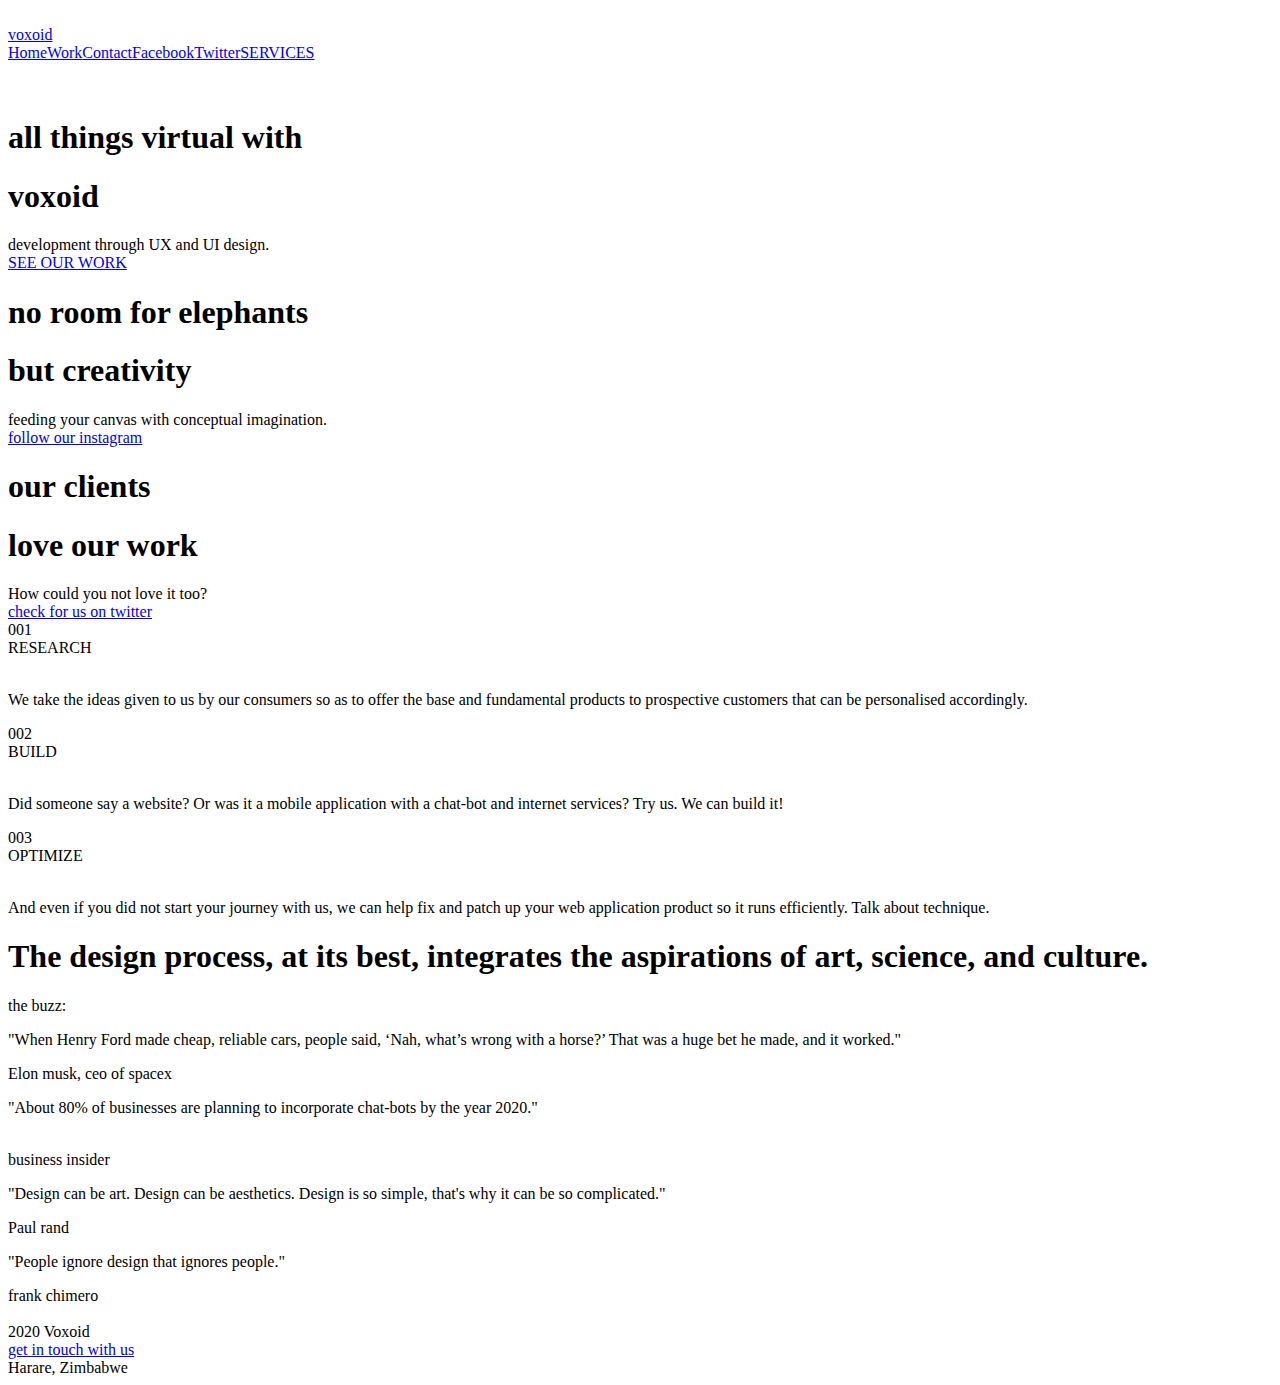
==== index.html @ 3e2617f0 "Add files via upload" ====
<!DOCTYPE html>
<!--  This site was created in Webflow. http://www.webflow.com  -->
<!--  Last Published: Mon Apr 27 2020 19:40:47 GMT+0000 (Coordinated Universal Time)  -->
<html data-wf-page="5ea72416e494fe034e78c163" data-wf-site="5e77c49034e76c3b7eb7769d">
<head>
  <meta charset="utf-8">
  <title>Stone Responsive Website Template | Webflow Templates</title>
  <meta content="Stone Template is an awesome dark and beige muted theme for an agency or any other professional service." name="description">
  <meta content="width=device-width, initial-scale=1" name="viewport">
  <meta content="Webflow" name="generator">
  <link href="css/normalize.css" rel="stylesheet" type="text/css">
  <link href="css/webflow.css" rel="stylesheet" type="text/css">
  <link href="css/voxoid.webflow.css" rel="stylesheet" type="text/css">
  <script src="https://ajax.googleapis.com/ajax/libs/webfont/1.6.26/webfont.js" type="text/javascript"></script>
  <script type="text/javascript">WebFont.load({  google: {    families: ["Vollkorn:400,400italic,700,700italic","Roboto Condensed:300,regular,700","Roboto:300,regular,500"]  }});</script>
  <!-- [if lt IE 9]><script src="https://cdnjs.cloudflare.com/ajax/libs/html5shiv/3.7.3/html5shiv.min.js" type="text/javascript"></script><![endif] -->
  <script type="text/javascript">!function(o,c){var n=c.documentElement,t=" w-mod-";n.className+=t+"js",("ontouchstart"in o||o.DocumentTouch&&c instanceof DocumentTouch)&&(n.className+=t+"touch")}(window,document);</script>
  <link href="images/favicon.ico" rel="shortcut icon" type="image/x-icon">
  <link href="images/webclip.png" rel="apple-touch-icon">
</head>
<body>
  <div data-collapse="medium" data-animation="default" data-duration="400" class="navbar w-nav">
    <div class="w-container"><a href="index.html" aria-current="page" class="brand w-clearfix w-nav-brand w--current"><img src="images/imageonline-co-transparentimage.png" width="27" srcset="images/imageonline-co-transparentimage-p-500.png 500w, images/imageonline-co-transparentimage-p-800.png 800w, images/imageonline-co-transparentimage.png 1080w" sizes="27px" alt="" class="stone-logo"><div class="logo-text">voxoid</div></a>
      <nav role="navigation" class="nav-menu w-nav-menu"><a href="index.html" aria-current="page" class="nav-link w-nav-link w--current">Home</a><a href="work.html" class="nav-link w-nav-link">Work</a><a href="contact.html" class="nav-link w-nav-link">Contact</a><a href="#" class="nav-link w-hidden-main w-hidden-medium w-hidden-small w-hidden-tiny w-nav-link">Facebook</a><a href="#" class="nav-link w-hidden-main w-hidden-medium w-hidden-small w-hidden-tiny w-nav-link">Twitter</a><a href="services.html" class="nav-link w-nav-link">SERVICES</a></nav><a href="http://www.twitter.com/thisisvoxoid" target="_blank" class="nav-link social-icons last w-hidden-medium w-hidden-small w-hidden-tiny w-inline-block"><img src="images/twitter-icon.svg" width="16" alt=""></a><a href="https://www.facebook.com/thisisvoxoid/?modal=admin_todo_tour" target="_blank" class="nav-link social-icons w-hidden-medium w-hidden-small w-hidden-tiny w-inline-block"><img src="images/facebook-icon2.svg" width="15" alt=""></a>
      <div class="menu-button w-nav-button">
        <div class="menu-icon w-icon-nav-menu"></div>
      </div><a href="https://www.instagram.com/thisisvoxoid/?hl=en" target="_blank" class="nav-link social-icons w-hidden-medium w-hidden-small w-hidden-tiny w-inline-block"><img src="images/5ea59412d3a80f234fca3009_instagram-1.png" width="15" srcset="images/5ea59412d3a80f234fca3009_instagram-1-p-500.png 500w, images/5ea59412d3a80f234fca3009_instagram-1-p-800.png 800w, images/5ea59412d3a80f234fca3009_instagram-1-p-1080.png 1080w, images/5ea59412d3a80f234fca3009_instagram-1-p-1600.png 1600w, images/5ea59412d3a80f234fca3009_instagram-1-p-2000.png 2000w, images/5ea59412d3a80f234fca3009_instagram-1-p-2600.png 2600w, images/5ea59412d3a80f234fca3009_instagram-1-p-3200.png 3200w, images/5ea59412d3a80f234fca3009_instagram-1.png 4088w" sizes="(max-width: 991px) 100vw, 15px" alt=""></a></div>
  </div>
  <div data-animation="over" data-duration="500" data-infinite="1" data-delay="4000" data-autoplay="1" class="slider w-slider">
    <div class="mask w-slider-mask">
      <div class="slide w-slide">
        <div class="container-3 w-container">
          <h1 class="main-heading">all things virtual with</h1>
          <h1 class="main-heading bold">voxoid</h1>
          <div class="horizontal-bar"></div>
          <div class="main-subheading">development through UX and UI design.</div><a href="work.html" class="button">SEE OUR WORK</a></div>
      </div>
      <div class="slide _2 w-slide">
        <div class="container-4 w-container">
          <h1 class="main-heading">no room for elepha<span>nt</span>s </h1>
          <h1 class="main-heading bold">but creativity</h1>
          <div class="horizontal-bar"></div>
          <div class="main-subheading">feeding your canvas with conceptual imagination.</div><a href="https://www.instagram.com/thisisvoxoid/" target="_blank" class="button">follow our instagram</a></div>
      </div>
      <div class="slide _3 w-slide">
        <div class="container-5 w-container">
          <h1 class="main-heading">our clients</h1>
          <h1 class="main-heading bold">love our work</h1>
          <div class="horizontal-bar"></div>
          <div class="main-subheading">How could you not love it too?</div><a href="https://twitter.com/thisisvoxoid/" target="_blank" class="button">check for us on twitter</a></div>
      </div>
    </div>
    <div class="slider-nav w-slider-nav"></div>
  </div>
  <div class="section beige">
    <div class="w-container">
      <div class="w-row">
        <div class="w-col w-col-4">
          <div class="number">001</div>
          <div class="process-titles">RESEARCH</div>
          <div class="icon-wrapper"><img src="images/lightbulb_white.svg" width="69" alt=""></div>
          <p>We take the ideas given to us by our consumers so as to offer the base and fundamental products to prospective customers that can be personalised accordingly.</p>
        </div>
        <div class="w-col w-col-4">
          <div class="number">002</div>
          <div class="process-titles">BUILD</div>
          <div class="icon-wrapper"><img src="images/mobile-white.svg" width="95" alt=""></div>
          <p>Did someone say a website? Or was it a mobile application with a chat-bot and internet services? Try us. We can build it!</p>
        </div>
        <div class="w-col w-col-4">
          <div class="number">003</div>
          <div class="process-titles">OPTIMIZE</div>
          <div class="icon-wrapper"><img src="images/linegraph_white.svg" width="114" alt=""></div>
          <p>And even if you did not start your journey with us, we can help fix and patch up your web application product so it runs efficiently. Talk about technique.</p>
        </div>
      </div>
    </div>
  </div>
  <div class="section image">
    <div class="w-container">
      <h1 class="heading">The design process, at its best, integrates the aspirations of art, science, and culture.</h1>
      <div class="horizontal-bar beige"></div>
    </div>
  </div>
  <div class="section">
    <div class="w-container">
      <div class="w-row">
        <div class="w-col w-col-3 w-col-small-6"></div>
        <div class="w-col w-col-3 w-col-small-6">
          <div class="team-member">
            <div class="icons-wrapper"></div>
          </div>
        </div>
        <div class="w-col w-col-3 w-col-small-6">
          <div class="team-member">
            <div class="icons-wrapper"><a href="#" class="social-icon w-inline-block"></a><a href="#" class="social-icon w-inline-block"></a><a href="#" class="social-icon w-inline-block"></a></div>
          </div>
        </div>
        <div class="w-col w-col-3 w-col-small-6">
          <div class="team-member">
            <div class="icons-wrapper"><a href="#" class="social-icon w-inline-block"></a><a href="#" class="social-icon w-inline-block"></a><a href="#" class="social-icon w-inline-block"></a><a href="#" class="social-icon w-inline-block"></a></div>
          </div>
        </div>
      </div>
    </div>
  </div>
  <div class="section lightgrey">
    <div class="container w-container">
      <div class="small-title-wrapper">
        <div class="small-title">the buzz:</div>
        <div class="horizontal-bar lightgrey"></div>
      </div>
      <div data-animation="slide" data-duration="500" data-infinite="1" class="testimonials-slider w-slider">
        <div class="mask-2 w-slider-mask">
          <div class="testimonial-slide w-slide">
            <p class="testimonial">&quot;When Henry Ford made cheap, reliable cars, people said, ‘Nah, what’s wrong with a horse?’ That was a huge bet he made, and it worked.&quot;</p>
            <div class="author">Elon musk, ceo of spacex</div>
          </div>
          <div class="testimonial-slide w-slide">
            <p class="testimonial">&quot;About 80% of businesses are planning to incorporate chat-bots by the year 2020.&quot;<br>‍</p>
            <div class="author">business insider</div>
          </div>
          <div class="testimonial-slide w-slide">
            <p class="testimonial">&quot;Design can be art. Design can be aesthetics. Design is so simple, that&#x27;s why it can be so complicated.&quot;</p>
            <div class="author">Paul rand</div>
          </div>
          <div class="testimonial-slide w-slide">
            <p class="testimonial">&quot;People ignore design that ignores people.&quot;</p>
            <div class="author">frank chimero</div>
          </div>
        </div>
        <div class="left-arrow w-slider-arrow-left">
          <div class="w-icon-slider-left"></div>
        </div>
        <div class="right-arrow w-slider-arrow-right">
          <div class="icon-2 w-icon-slider-right"></div>
        </div>
      </div>
    </div>
  </div>
  <div class="section footer">
    <div class="w-container">
      <div class="w-row">
        <div class="w-col w-col-4"><img src="images/imageonline-co-transparentimage-1.png" width="20" srcset="images/imageonline-co-transparentimage-1-p-500.png 500w, images/imageonline-co-transparentimage-1-p-800.png 800w, images/imageonline-co-transparentimage-1.png 1080w" sizes="20px" alt="" class="stone-logo footer">
          <div class="footer-text w-hidden-small w-hidden-tiny">2020 Voxoid</div>
        </div>
        <div class="w-col w-col-4"><a href="contact.html" class="button beige footer">get in touch with us</a></div>
        <div class="w-col w-col-4">
          <div class="footer-text address">Harare, Zimbabwe</div>
        </div>
      </div>
    </div>
  </div>
  <script src="https://d3e54v103j8qbb.cloudfront.net/js/jquery-3.4.1.min.220afd743d.js?site=5e77c49034e76c3b7eb7769d" type="text/javascript" integrity="sha256-CSXorXvZcTkaix6Yvo6HppcZGetbYMGWSFlBw8HfCJo=" crossorigin="anonymous"></script>
  <script src="js/webflow.js" type="text/javascript"></script>
  <!-- [if lte IE 9]><script src="https://cdnjs.cloudflare.com/ajax/libs/placeholders/3.0.2/placeholders.min.js"></script><![endif] -->
</body>
</html>
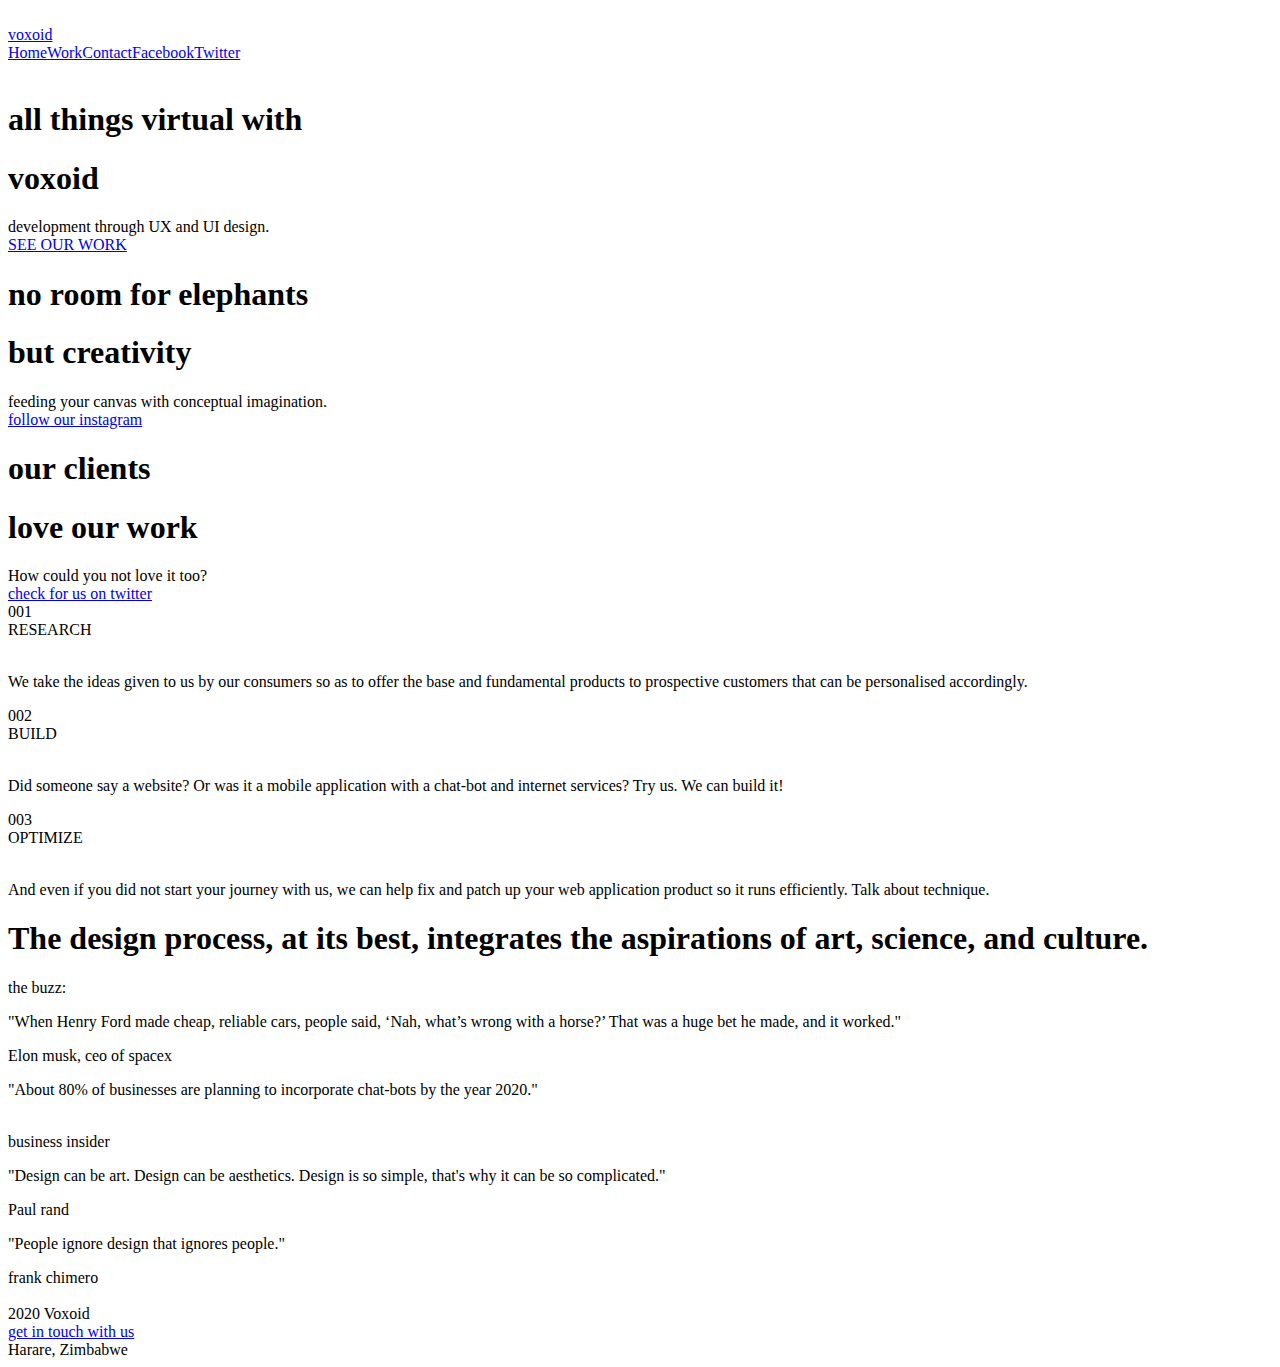
==== commit e58e3386: "Add files via upload" ====
--- a/index.html
+++ b/index.html
@@ -1,11 +1,10 @@
 <!DOCTYPE html>
 <!--  This site was created in Webflow. http://www.webflow.com  -->
-<!--  Last Published: Mon Apr 27 2020 19:40:47 GMT+0000 (Coordinated Universal Time)  -->
-<html data-wf-page="5ea72416e494fe034e78c163" data-wf-site="5e77c49034e76c3b7eb7769d">
+<!--  Last Published: Sat Apr 25 2020 16:27:25 GMT+0000 (Coordinated Universal Time)  -->
+<html data-wf-page="5e77c4909a2d83abd098e719" data-wf-site="5e77c49034e76c3b7eb7769d">
 <head>
   <meta charset="utf-8">
-  <title>Stone Responsive Website Template | Webflow Templates</title>
-  <meta content="Stone Template is an awesome dark and beige muted theme for an agency or any other professional service." name="description">
+  <title>Voxoid</title>
   <meta content="width=device-width, initial-scale=1" name="viewport">
   <meta content="Webflow" name="generator">
   <link href="css/normalize.css" rel="stylesheet" type="text/css">
@@ -15,16 +14,18 @@
   <script type="text/javascript">WebFont.load({  google: {    families: ["Vollkorn:400,400italic,700,700italic","Roboto Condensed:300,regular,700","Roboto:300,regular,500"]  }});</script>
   <!-- [if lt IE 9]><script src="https://cdnjs.cloudflare.com/ajax/libs/html5shiv/3.7.3/html5shiv.min.js" type="text/javascript"></script><![endif] -->
   <script type="text/javascript">!function(o,c){var n=c.documentElement,t=" w-mod-";n.className+=t+"js",("ontouchstart"in o||o.DocumentTouch&&c instanceof DocumentTouch)&&(n.className+=t+"touch")}(window,document);</script>
-  <link href="images/favicon.ico" rel="shortcut icon" type="image/x-icon">
+  <link href="images/favicon.png" rel="shortcut icon" type="image/x-icon">
   <link href="images/webclip.png" rel="apple-touch-icon">
 </head>
 <body>
   <div data-collapse="medium" data-animation="default" data-duration="400" class="navbar w-nav">
-    <div class="w-container"><a href="index.html" aria-current="page" class="brand w-clearfix w-nav-brand w--current"><img src="images/imageonline-co-transparentimage.png" width="27" srcset="images/imageonline-co-transparentimage-p-500.png 500w, images/imageonline-co-transparentimage-p-800.png 800w, images/imageonline-co-transparentimage.png 1080w" sizes="27px" alt="" class="stone-logo"><div class="logo-text">voxoid</div></a>
-      <nav role="navigation" class="nav-menu w-nav-menu"><a href="index.html" aria-current="page" class="nav-link w-nav-link w--current">Home</a><a href="work.html" class="nav-link w-nav-link">Work</a><a href="contact.html" class="nav-link w-nav-link">Contact</a><a href="#" class="nav-link w-hidden-main w-hidden-medium w-hidden-small w-hidden-tiny w-nav-link">Facebook</a><a href="#" class="nav-link w-hidden-main w-hidden-medium w-hidden-small w-hidden-tiny w-nav-link">Twitter</a><a href="services.html" class="nav-link w-nav-link">SERVICES</a></nav><a href="http://www.twitter.com/thisisvoxoid" target="_blank" class="nav-link social-icons last w-hidden-medium w-hidden-small w-hidden-tiny w-inline-block"><img src="images/twitter-icon.svg" width="16" alt=""></a><a href="https://www.facebook.com/thisisvoxoid/?modal=admin_todo_tour" target="_blank" class="nav-link social-icons w-hidden-medium w-hidden-small w-hidden-tiny w-inline-block"><img src="images/facebook-icon2.svg" width="15" alt=""></a>
+    <div class="container-7 w-container"><a href="index.html" aria-current="page" class="brand w-clearfix w-nav-brand w--current"><img src="images/imageonline-co-transparentimage.png" width="27" srcset="images/imageonline-co-transparentimage-p-500.png 500w, images/imageonline-co-transparentimage-p-800.png 800w, images/imageonline-co-transparentimage.png 1080w" sizes="27px" alt="" class="stone-logo"><div class="logo-text">voxoid</div></a>
+      <nav role="navigation" class="nav-menu w-nav-menu"><a href="index.html" aria-current="page" class="nav-link w-nav-link w--current">Home</a><a href="work.html" class="nav-link w-nav-link">Work</a><a href="contact.html" class="nav-link w-nav-link">Contact</a><a href="#" class="nav-link w-hidden-main w-hidden-medium w-hidden-small w-hidden-tiny w-nav-link">Facebook</a><a href="#" class="nav-link w-hidden-main w-hidden-medium w-hidden-small w-hidden-tiny w-nav-link">Twitter</a></nav><a href="http://www.twitter.com/thisisvoxoid" target="_blank" class="nav-link social-icons last w-hidden-medium w-hidden-small w-hidden-tiny w-inline-block"><img src="images/twitter-icon.svg" width="16" alt=""></a><a href="https://www.facebook.com/thisisvoxoid/?modal=admin_todo_tour" target="_blank" class="nav-link social-icons w-hidden-medium w-hidden-small w-hidden-tiny w-inline-block"><img src="images/facebook-icon2.svg" width="15" alt=""></a>
       <div class="menu-button w-nav-button">
         <div class="menu-icon w-icon-nav-menu"></div>
-      </div><a href="https://www.instagram.com/thisisvoxoid/?hl=en" target="_blank" class="nav-link social-icons w-hidden-medium w-hidden-small w-hidden-tiny w-inline-block"><img src="images/5ea59412d3a80f234fca3009_instagram-1.png" width="15" srcset="images/5ea59412d3a80f234fca3009_instagram-1-p-500.png 500w, images/5ea59412d3a80f234fca3009_instagram-1-p-800.png 800w, images/5ea59412d3a80f234fca3009_instagram-1-p-1080.png 1080w, images/5ea59412d3a80f234fca3009_instagram-1-p-1600.png 1600w, images/5ea59412d3a80f234fca3009_instagram-1-p-2000.png 2000w, images/5ea59412d3a80f234fca3009_instagram-1-p-2600.png 2600w, images/5ea59412d3a80f234fca3009_instagram-1-p-3200.png 3200w, images/5ea59412d3a80f234fca3009_instagram-1.png 4088w" sizes="(max-width: 991px) 100vw, 15px" alt=""></a></div>
+      </div>
+      <div></div>
+    </div>
   </div>
   <div data-animation="over" data-duration="500" data-infinite="1" data-delay="4000" data-autoplay="1" class="slider w-slider">
     <div class="mask w-slider-mask">
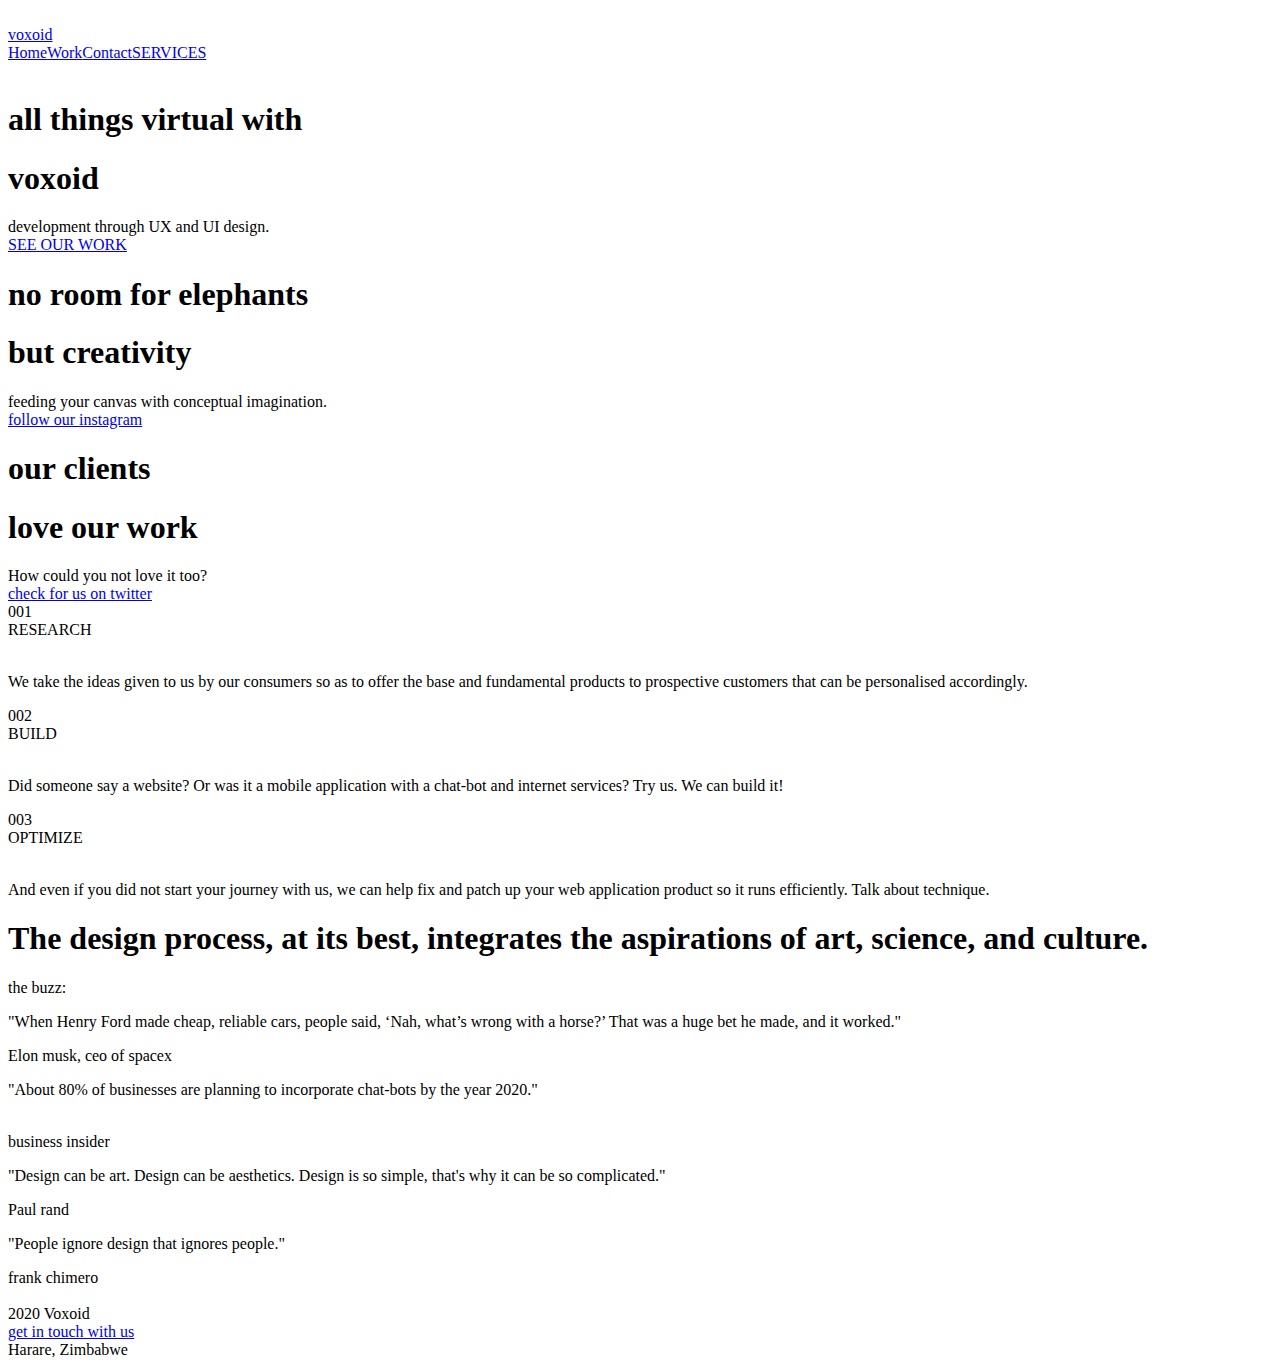
==== commit 3a7042bd: "Add files via upload" ====
--- a/index.html
+++ b/index.html
@@ -1,10 +1,11 @@
 <!DOCTYPE html>
 <!--  This site was created in Webflow. http://www.webflow.com  -->
-<!--  Last Published: Sat Apr 25 2020 16:27:25 GMT+0000 (Coordinated Universal Time)  -->
-<html data-wf-page="5e77c4909a2d83abd098e719" data-wf-site="5e77c49034e76c3b7eb7769d">
+<!--  Last Published: Wed Apr 29 2020 22:53:33 GMT+0000 (Coordinated Universal Time)  -->
+<html data-wf-page="5ea72416e494fe034e78c163" data-wf-site="5e77c49034e76c3b7eb7769d">
 <head>
   <meta charset="utf-8">
-  <title>Voxoid</title>
+  <title>Stone Responsive Website Template | Webflow Templates</title>
+  <meta content="Stone Template is an awesome dark and beige muted theme for an agency or any other professional service." name="description">
   <meta content="width=device-width, initial-scale=1" name="viewport">
   <meta content="Webflow" name="generator">
   <link href="css/normalize.css" rel="stylesheet" type="text/css">
@@ -14,17 +15,16 @@
   <script type="text/javascript">WebFont.load({  google: {    families: ["Vollkorn:400,400italic,700,700italic","Roboto Condensed:300,regular,700","Roboto:300,regular,500"]  }});</script>
   <!-- [if lt IE 9]><script src="https://cdnjs.cloudflare.com/ajax/libs/html5shiv/3.7.3/html5shiv.min.js" type="text/javascript"></script><![endif] -->
   <script type="text/javascript">!function(o,c){var n=c.documentElement,t=" w-mod-";n.className+=t+"js",("ontouchstart"in o||o.DocumentTouch&&c instanceof DocumentTouch)&&(n.className+=t+"touch")}(window,document);</script>
-  <link href="images/favicon.png" rel="shortcut icon" type="image/x-icon">
+  <link href="images/favicon.ico" rel="shortcut icon" type="image/x-icon">
   <link href="images/webclip.png" rel="apple-touch-icon">
 </head>
 <body>
   <div data-collapse="medium" data-animation="default" data-duration="400" class="navbar w-nav">
-    <div class="container-7 w-container"><a href="index.html" aria-current="page" class="brand w-clearfix w-nav-brand w--current"><img src="images/imageonline-co-transparentimage.png" width="27" srcset="images/imageonline-co-transparentimage-p-500.png 500w, images/imageonline-co-transparentimage-p-800.png 800w, images/imageonline-co-transparentimage.png 1080w" sizes="27px" alt="" class="stone-logo"><div class="logo-text">voxoid</div></a>
-      <nav role="navigation" class="nav-menu w-nav-menu"><a href="index.html" aria-current="page" class="nav-link w-nav-link w--current">Home</a><a href="work.html" class="nav-link w-nav-link">Work</a><a href="contact.html" class="nav-link w-nav-link">Contact</a><a href="#" class="nav-link w-hidden-main w-hidden-medium w-hidden-small w-hidden-tiny w-nav-link">Facebook</a><a href="#" class="nav-link w-hidden-main w-hidden-medium w-hidden-small w-hidden-tiny w-nav-link">Twitter</a></nav><a href="http://www.twitter.com/thisisvoxoid" target="_blank" class="nav-link social-icons last w-hidden-medium w-hidden-small w-hidden-tiny w-inline-block"><img src="images/twitter-icon.svg" width="16" alt=""></a><a href="https://www.facebook.com/thisisvoxoid/?modal=admin_todo_tour" target="_blank" class="nav-link social-icons w-hidden-medium w-hidden-small w-hidden-tiny w-inline-block"><img src="images/facebook-icon2.svg" width="15" alt=""></a>
+    <div class="w-container"><a href="index.html" aria-current="page" class="brand w-clearfix w-nav-brand w--current"><img src="images/imageonline-co-transparentimage.png" width="27" srcset="images/imageonline-co-transparentimage-p-500.png 500w, images/imageonline-co-transparentimage-p-800.png 800w, images/imageonline-co-transparentimage.png 1080w" sizes="27px" alt="" class="stone-logo"><div class="logo-text">voxoid</div></a>
+      <nav role="navigation" class="nav-menu w-nav-menu"><a href="index.html" aria-current="page" class="nav-link w-nav-link w--current">Home</a><a href="work.html" class="nav-link w-nav-link">Work</a><a href="contact.html" class="nav-link w-nav-link">Contact</a><a href="services.html" class="nav-link w-nav-link">SERVICES</a></nav><a href="http://www.twitter.com/thisisvoxoid" target="_blank" class="nav-link social-icons last w-hidden-medium w-hidden-small w-hidden-tiny w-inline-block"><img src="images/twitter-icon.svg" width="16" alt=""></a><a href="https://www.facebook.com/thisisvoxoid/?modal=admin_todo_tour" target="_blank" class="nav-link social-icons w-hidden-medium w-hidden-small w-hidden-tiny w-inline-block"><img src="images/facebook-icon2.svg" width="15" alt=""></a><a href="https://www.instagram.com/thisisvoxoid/?hl=en" target="_blank" class="nav-link social-icons w-hidden-medium w-hidden-small w-hidden-tiny w-inline-block"><img src="images/5ea59412d3a80f234fca3009_instagram-1.png" width="15" srcset="images/5ea59412d3a80f234fca3009_instagram-1-p-500.png 500w, images/5ea59412d3a80f234fca3009_instagram-1-p-800.png 800w, images/5ea59412d3a80f234fca3009_instagram-1-p-1080.png 1080w, images/5ea59412d3a80f234fca3009_instagram-1-p-1600.png 1600w, images/5ea59412d3a80f234fca3009_instagram-1-p-2000.png 2000w, images/5ea59412d3a80f234fca3009_instagram-1-p-2600.png 2600w, images/5ea59412d3a80f234fca3009_instagram-1-p-3200.png 3200w, images/5ea59412d3a80f234fca3009_instagram-1.png 4088w" sizes="(max-width: 991px) 100vw, 15px" alt=""></a>
       <div class="menu-button w-nav-button">
         <div class="menu-icon w-icon-nav-menu"></div>
       </div>
-      <div></div>
     </div>
   </div>
   <div data-animation="over" data-duration="500" data-infinite="1" data-delay="4000" data-autoplay="1" class="slider w-slider">
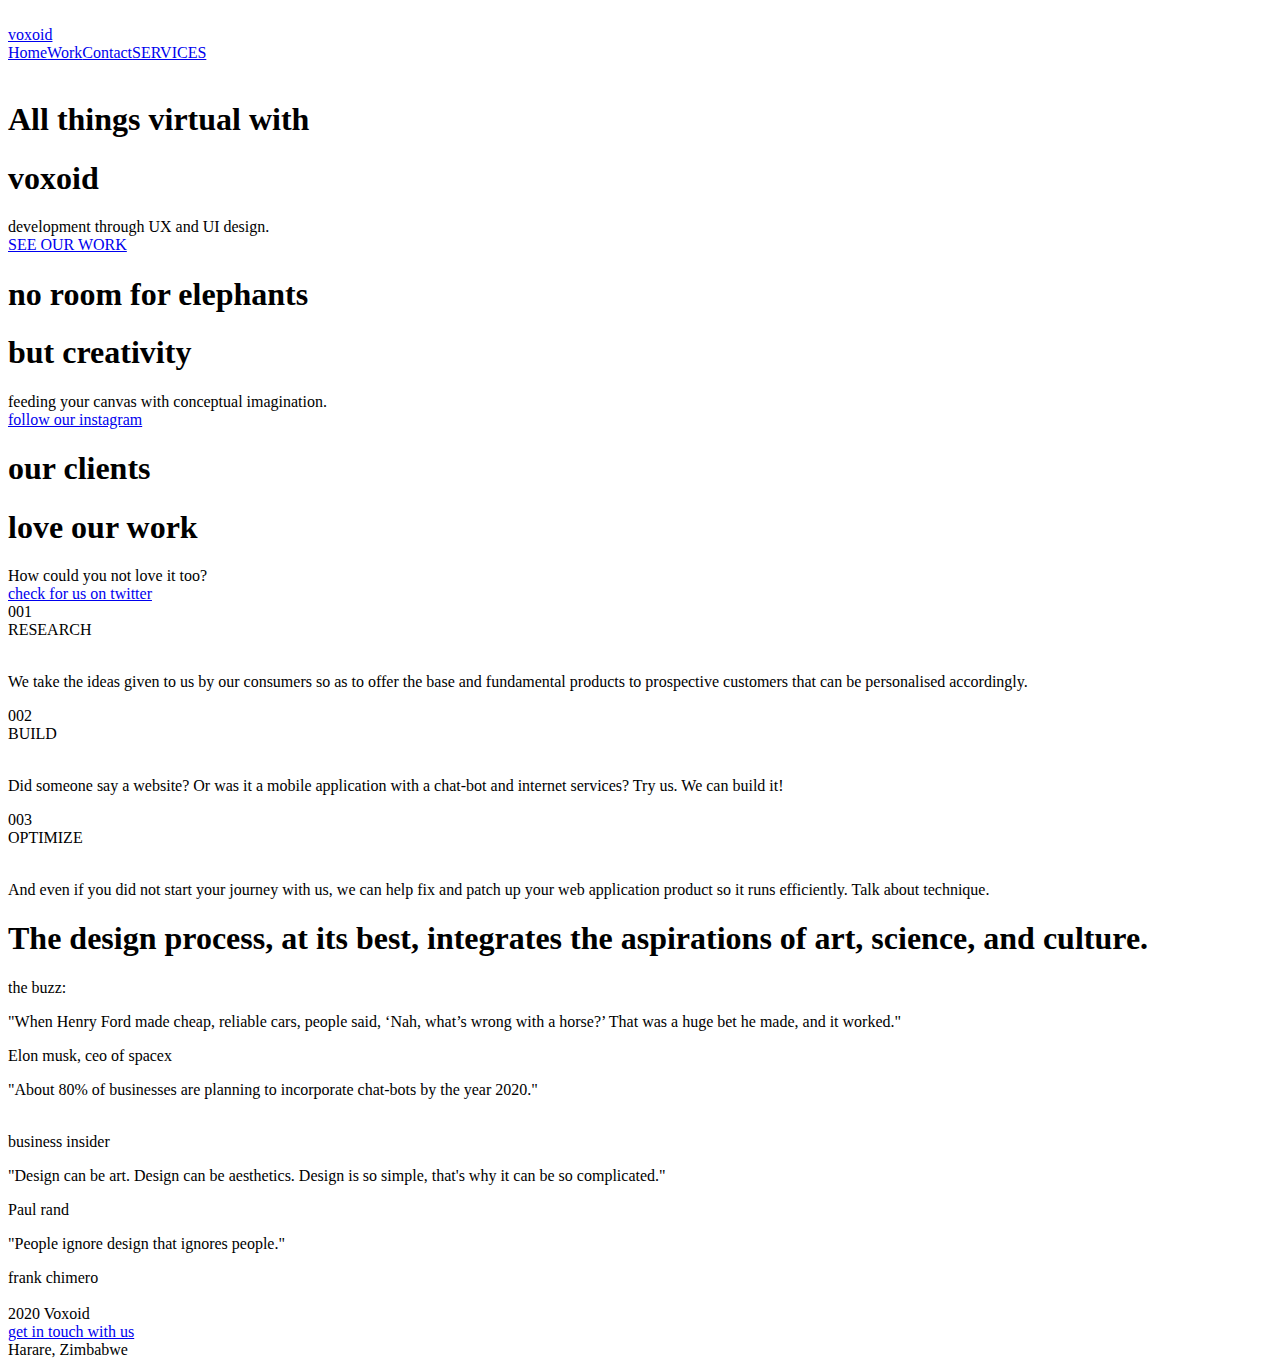
==== commit 97cbe1b2: "Update index.html" ====
--- a/index.html
+++ b/index.html
@@ -1,13 +1,13 @@
 <!DOCTYPE html>
 <!--  This site was created in Webflow. http://www.webflow.com  -->
-<!--  Last Published: Wed Apr 29 2020 22:53:33 GMT+0000 (Coordinated Universal Time)  -->
+<!--  Last Published: Sat May 02 2020 17:52:19 GMT+0000 (Coordinated Universal Time)  -->
 <html data-wf-page="5ea72416e494fe034e78c163" data-wf-site="5e77c49034e76c3b7eb7769d">
 <head>
   <meta charset="utf-8">
-  <title>Stone Responsive Website Template | Webflow Templates</title>
-  <meta content="Stone Template is an awesome dark and beige muted theme for an agency or any other professional service." name="description">
+  <title>VOXOID</title>
+  <meta content="VOXOID. We believe in creativity" name="description">
   <meta content="width=device-width, initial-scale=1" name="viewport">
-  <meta content="Webflow" name="generator">
+  <meta content="VOXOID.TECH" name="generator">
   <link href="css/normalize.css" rel="stylesheet" type="text/css">
   <link href="css/webflow.css" rel="stylesheet" type="text/css">
   <link href="css/voxoid.webflow.css" rel="stylesheet" type="text/css">
@@ -31,7 +31,7 @@
     <div class="mask w-slider-mask">
       <div class="slide w-slide">
         <div class="container-3 w-container">
-          <h1 class="main-heading">all things virtual with</h1>
+          <h1 class="main-heading">All things virtual with</h1>
           <h1 class="main-heading bold">voxoid</h1>
           <div class="horizontal-bar"></div>
           <div class="main-subheading">development through UX and UI design.</div><a href="work.html" class="button">SEE OUR WORK</a></div>
@@ -156,4 +156,4 @@
   <script src="js/webflow.js" type="text/javascript"></script>
   <!-- [if lte IE 9]><script src="https://cdnjs.cloudflare.com/ajax/libs/placeholders/3.0.2/placeholders.min.js"></script><![endif] -->
 </body>
-</html>+</html>
